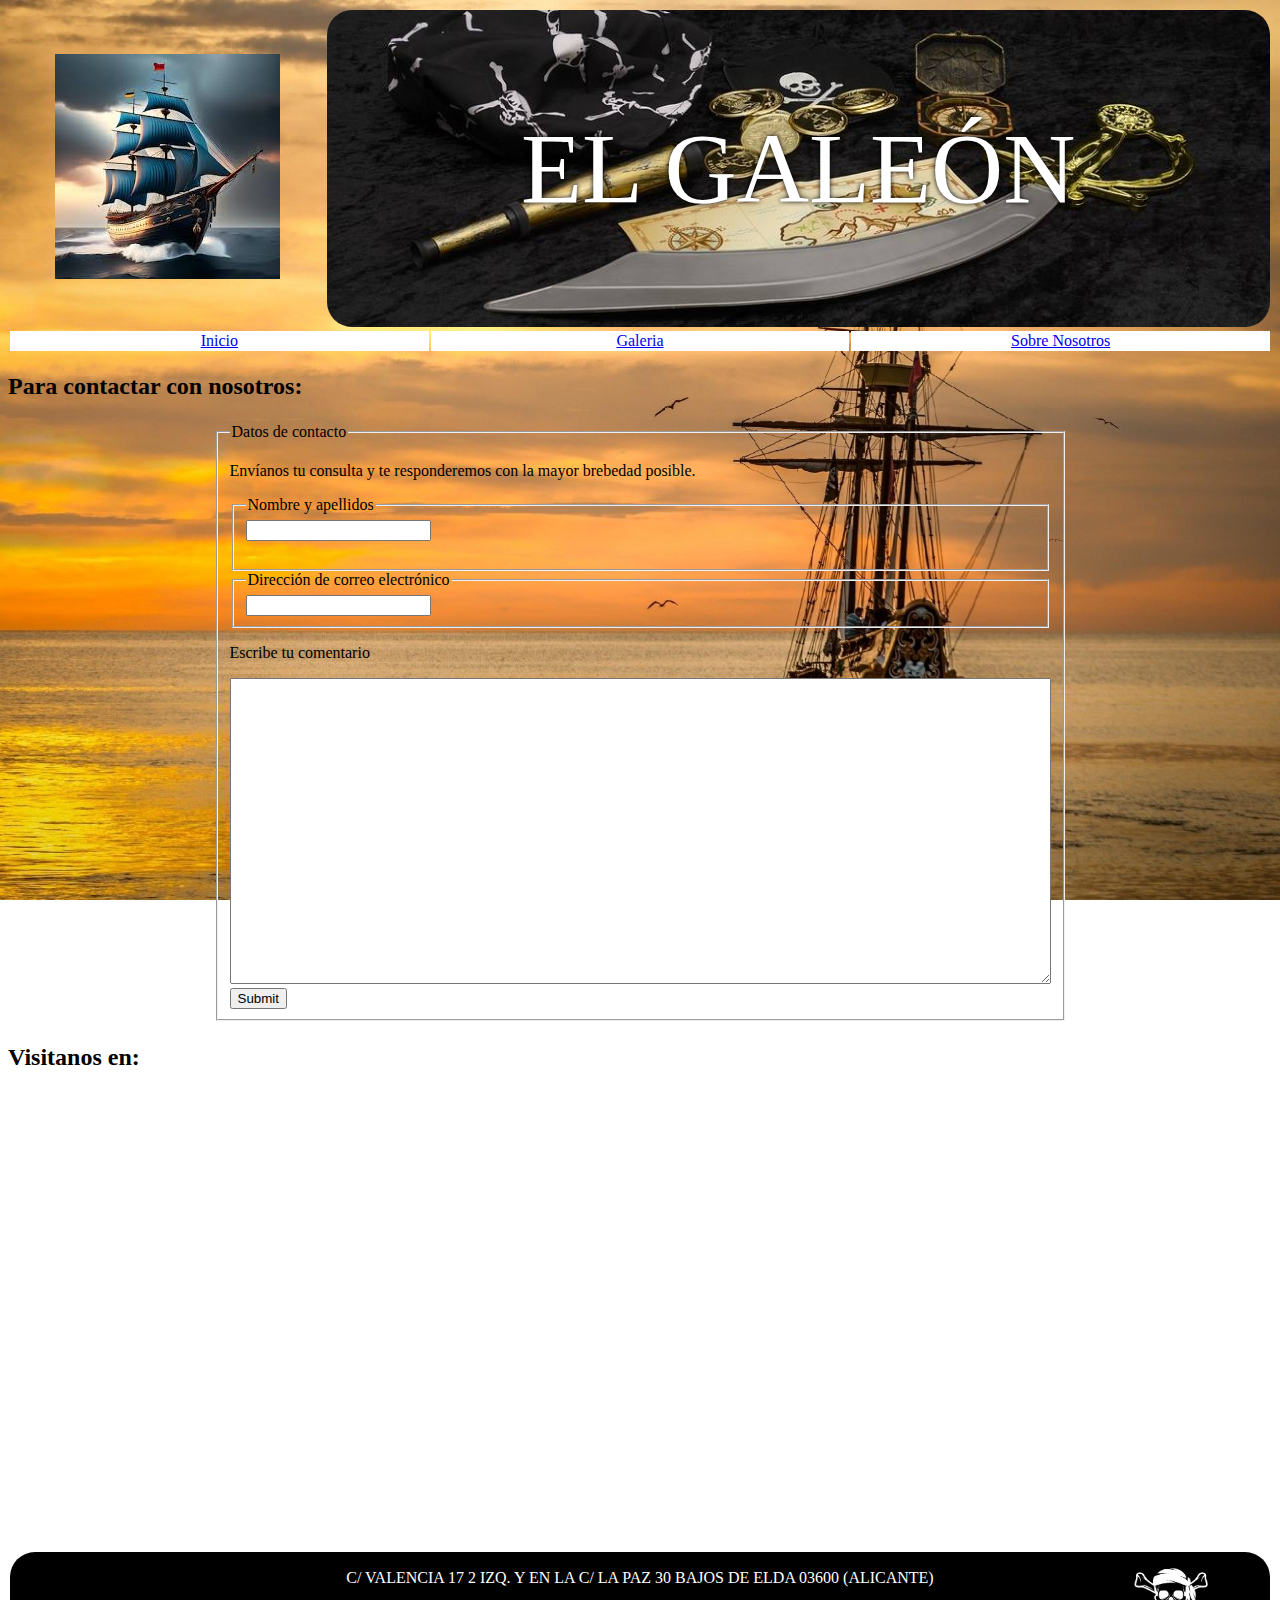
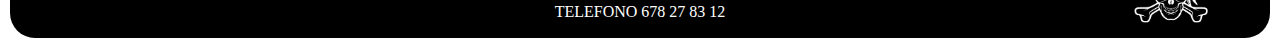
==== contacto.html @ 271bbe78 "primer commit pagina" ====
<!DOCTYPE html>
<html lang="es">
    <head>
        <meta charset="UTF-8">
        <meta name="viewport" content="width=device-width, initial-scale=1.0">
        <title>El Galeon Contacto</title>
        <link rel="stylesheet" href="elGaleon.css">
    </head> 
    <body>
        <table width="100%" align="center">
            <tr>
                <td width="25%" align="center">
                    <img src="img/logo.jpeg">
                </td >
                <td class="logo"><p align="center" style="color: white;" class="nombre">EL GALEÓN</p></td>  
            </tr>
        </table>
        <table width="100%">
            <tr align="center" bgcolor="white">
                <td width="33%"><a href="index.html" target="_blank">Inicio</a></td>
                <td width="33%"><a href="galeria.html" target="_blank">Galeria</a></td>
                <td width="33%"><a href="nosotros.html" target="_blank">Sobre Nosotros</a></td>                
            </tr>
        </table>
        <table align="center">
            <h2>Para contactar con nosotros:</h2>
            <tr>
                <td>
                    <fieldset>
                        <legend>Datos de contacto</legend> 
                        <p>Envíanos tu consulta y te responderemos con la mayor brebedad posible.</p>
                        <fieldset>
                            <legend>Nombre y apellidos</legend>
                            <input type="text"><br><br>
                        </fieldset>
                        <fieldset>
                            <legend>Dirección de correo electrónico</legend>
                            <input type="email">
                        </fieldset>
                        <p>Escribe tu comentario</p>
                        <textarea name="Escribe tu pregunta" cols="100" rows="20"></textarea><br>
                        <input type="submit">    
                    </fieldset>                                        
                </td>       
            </tr>
        </table>
        <table align="center">
            <h2>Visitanos en:</h2>        
            <tr>                
                <td><iframe src="https://www.google.com/maps/embed?pb=!1m18!1m12!1m3!1d195.20804365098653!2d-0.7872969554297!3d38.48005666117558!2m3!1f0!2f0!3f0!3m2!1i1024!2i768!4f13.1!3m3!1m2!1s0xd63c5995a0df561%3A0xc1a1614ca694729f!2sEl%20Gale%C3%B3n!5e0!3m2!1ses!2ses!4v1734513601682!5m2!1ses!2ses" width="600" height="450" style="border:0;" allowfullscreen="" loading="lazy" referrerpolicy="no-referrer-when-downgrade"></iframe></td>
            </tr>
        </table>        
        <table width="100%" align="center">
            <tr>
                <td colspan="3" class="piePag">
                    <p  align="center" style="color: white;">C/ VALENCIA 17 2 IZQ. Y EN LA C/ LA PAZ 30 BAJOS DE ELDA 03600 (ALICANTE) </p>                
                    <p align="center" style="color: white;">TELEFONO 678 27 83 12</p>
                </td>               
            </tr>            
        </table>         
    </body>
</html>
---- elGaleon.css ----
html{
    background: url(img/fondo_pag.jpg);
    background-size: 100% 100%;
    background-attachment: fixed;
}
  .nombre{
      font-family: cursive;
      font-size: 100px;
      text-shadow: 0 0 5px black;
  }
  .logo{
    border-radius: 25px;
    background-color: black;
    width: 75%;   
    background: url(img/fondo_cab.jpg);
    background-size: 100% 100%;
  }
  .piePag{
    border-radius: 25px;
    background-color:rgb(0, 0, 0);
    background-image: url(img/clavera2.png);
    background-position: right bottom;
    background-repeat: no-repeat;
    background-size: 80px 80px;
    background-position-x: 95%;   
    background-position-y: 50%;
  }
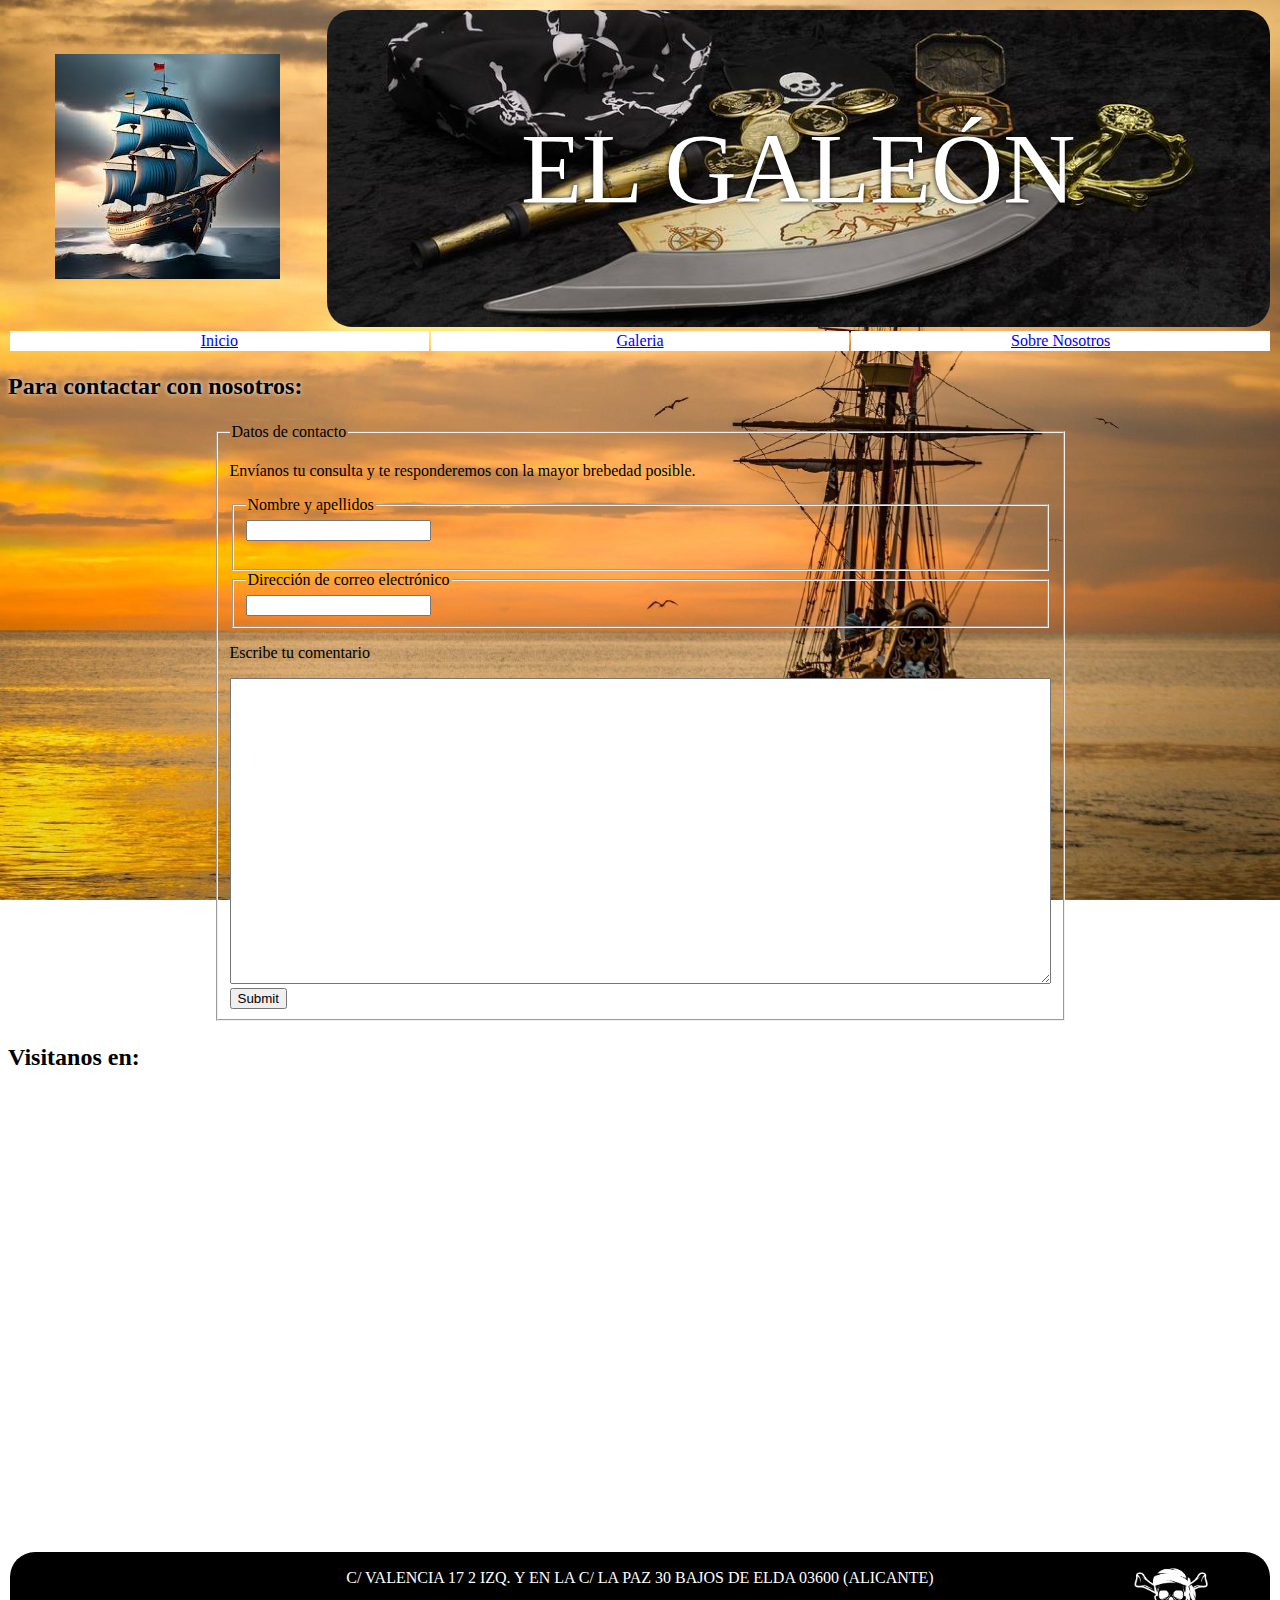
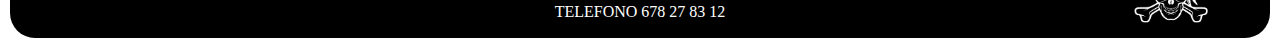
==== commit 0485c45e: "logos RS, resalto letras, subir pag galeria" ====
--- a/contacto.html
+++ b/contacto.html
@@ -17,9 +17,9 @@
         </table>
         <table width="100%">
             <tr align="center" bgcolor="white">
-                <td width="33%"><a href="index.html" target="_blank">Inicio</a></td>
-                <td width="33%"><a href="galeria.html" target="_blank">Galeria</a></td>
-                <td width="33%"><a href="nosotros.html" target="_blank">Sobre Nosotros</a></td>                
+                <td width="33%"><a href="index.html">Inicio</a></td>
+                <td width="33%"><a href="galeria.html">Galeria</a></td>
+                <td width="33%"><a href="nosotros.html">Sobre Nosotros</a></td>                
             </tr>
         </table>
         <table align="center">
--- a/elGaleon.css
+++ b/elGaleon.css
@@ -3,25 +3,37 @@
     background-size: 100% 100%;
     background-attachment: fixed;
 }
-  .nombre{
-      font-family: cursive;
-      font-size: 100px;
-      text-shadow: 0 0 5px black;
-  }
-  .logo{
-    border-radius: 25px;
-    background-color: black;
-    width: 75%;   
-    background: url(img/fondo_cab.jpg);
-    background-size: 100% 100%;
-  }
-  .piePag{
-    border-radius: 25px;
-    background-color:rgb(0, 0, 0);
-    background-image: url(img/clavera2.png);
-    background-position: right bottom;
-    background-repeat: no-repeat;
-    background-size: 80px 80px;
-    background-position-x: 95%;   
-    background-position-y: 50%;
-  } +.nombre{
+    font-family: cursive;
+    font-size: 100px;
+    text-shadow: 0 0 5px black;
+}
+.logo{
+  border-radius: 25px;
+  background-color: black;
+  width: 75%;   
+  background: url(img/fondo_cab.jpg);
+  background-size: 100% 100%;
+}
+.piePag{
+  border-radius: 25px;
+  background-color:rgb(0, 0, 0);
+  background-image: url(img/clavera2.png);
+  background-position: right bottom;
+  background-repeat: no-repeat;
+  background-size: 80px 80px;
+  background-position-x: 95%;   
+  background-position-y: 50%;
+}
+ul{
+  list-style: none;
+}
+h3,h2,h1{
+  text-shadow: 0 0 5px white;
+}
+.textoNosotros{
+  text-shadow: 0 0 1px white;
+}
+.imGaleria{
+  text-shadow: 0 0 3px white;
+}